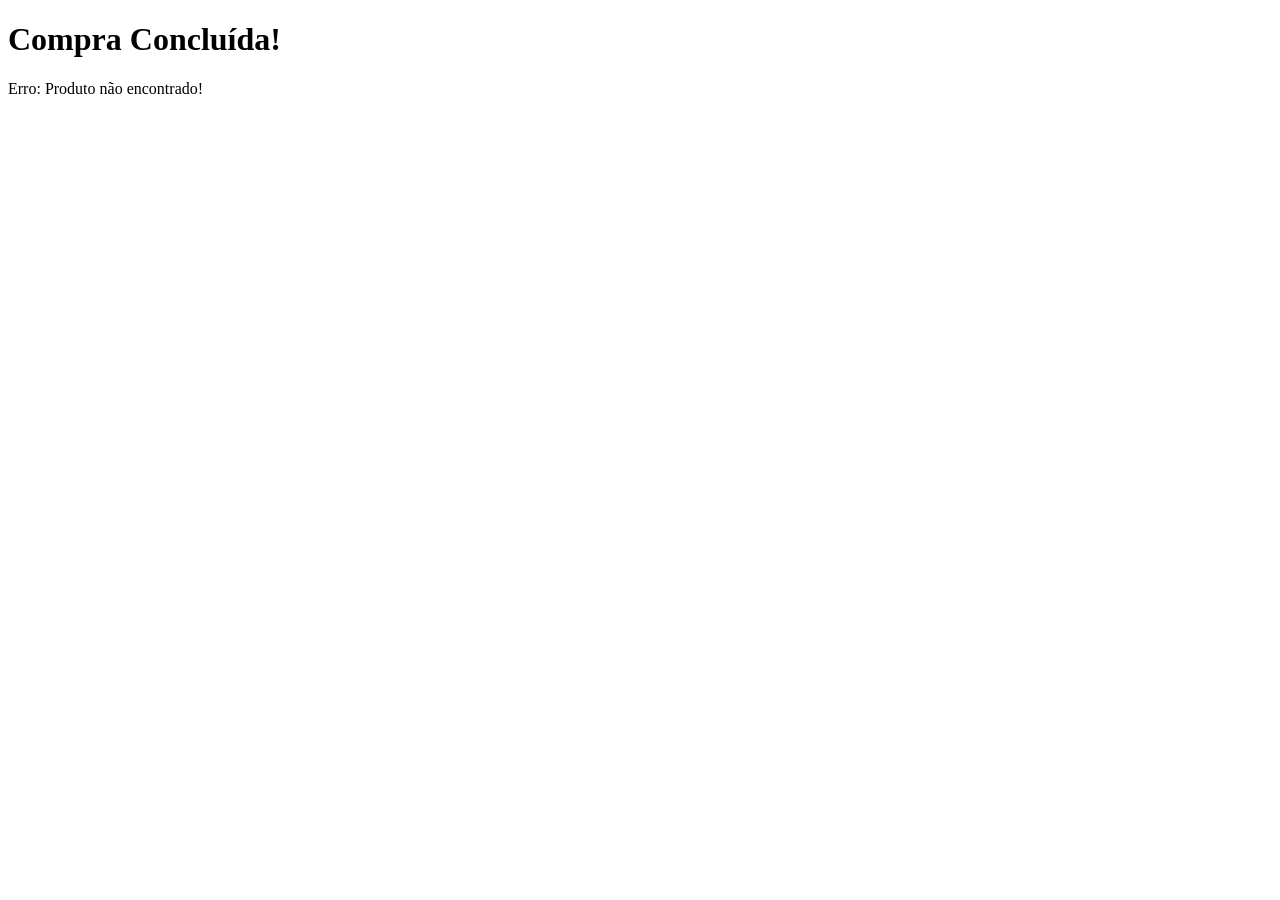
==== succes.html @ 5571f00c "index" ====
<!DOCTYPE html>
<html lang="pt">
<head>
    <meta charset="UTF-8">
    <meta name="viewport" content="width=device-width, initial-scale=1.0">
    <title>Download do Arquivo</title>
    <script defer src="success.js"></script>
</head>
<body>
    <h1>Compra Concluída!</h1>
    <p id="mensagem"></p>
</body>
</html>
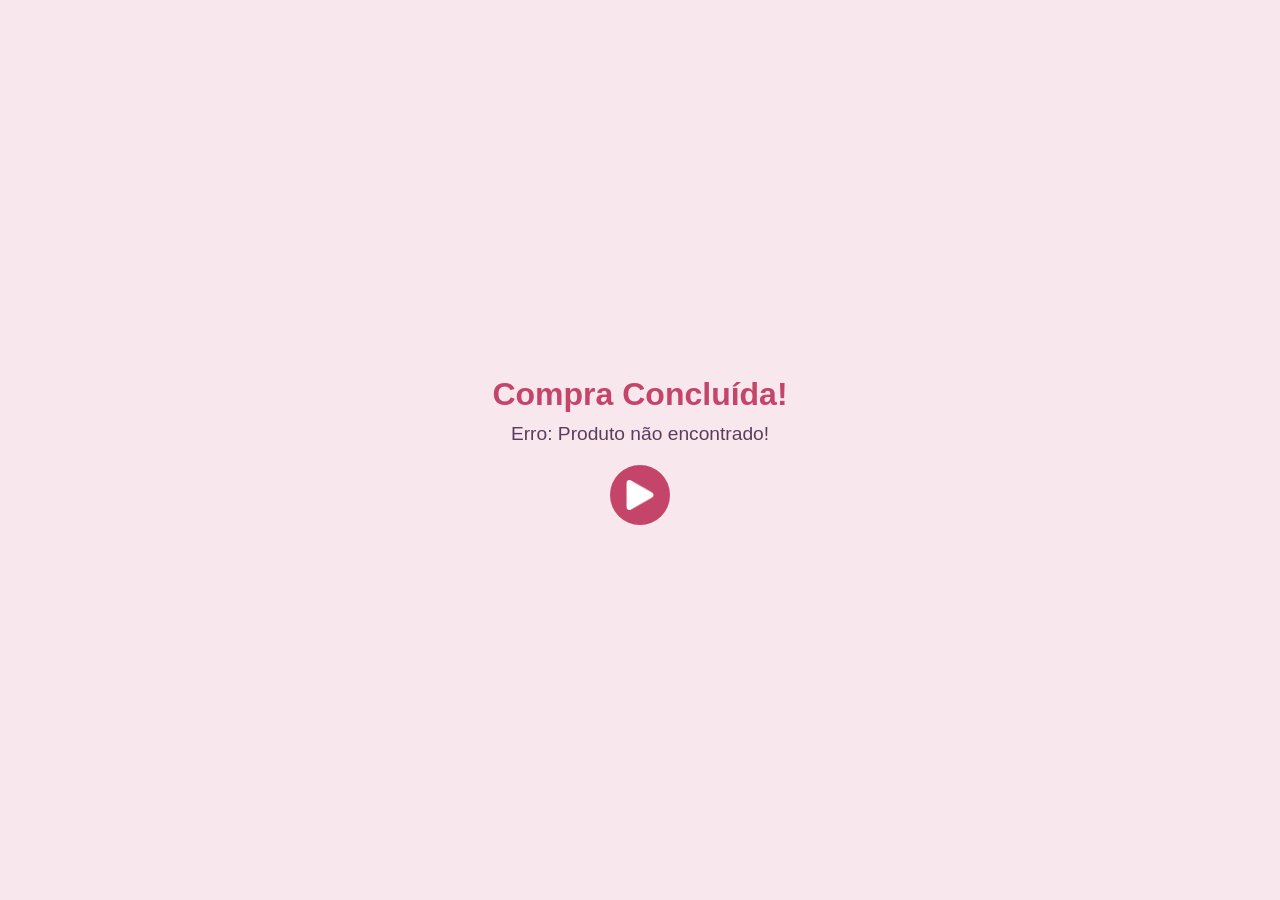
==== commit 50379696: "kkkkk" ====
--- a/succes.html
+++ b/succes.html
@@ -5,9 +5,57 @@
     <meta name="viewport" content="width=device-width, initial-scale=1.0">
     <title>Download do Arquivo</title>
     <script defer src="success.js"></script>
+    <link rel="stylesheet" href="sucess.css">
 </head>
 <body>
     <h1>Compra Concluída!</h1>
-    <p id="mensagem"></p>
+    <p id="mensagem">Obrigado por sua compra! Seu download estará disponível em instantes.</p>
+
+   <!-- Botão de Play/Pause -->
+<div class="play-container" id="playButton">
+    <img src="play.png" id="playIcon" alt="Play">
+</div>
+
+<!-- Áudio de confirmação -->
+<audio id="audioSucesso">
+    <source src="success.mp3" type="audio/mpeg">
+    Seu navegador não suporta áudio.
+</audio>
+
+    <script>
+        document.addEventListener("DOMContentLoaded", () => {
+            const audio = document.getElementById("audioSucesso");
+            const playButton = document.getElementById("playButton");
+            const playIcon = document.getElementById("playIcon");
+        
+            let isPlaying = false;
+        
+            playButton.addEventListener("click", () => {
+                if (isPlaying) {
+                    audio.pause();
+                } else {
+                    audio.play().catch(error => console.log("Autoplay bloqueado:", error));
+                }
+            });
+        
+            // Atualiza o ícone quando o áudio começa a tocar
+            audio.addEventListener("play", () => {
+                playIcon.src = "pause.png"; // Ícone de pause
+                isPlaying = true;
+            });
+        
+            // Atualiza o ícone quando o áudio for pausado
+            audio.addEventListener("pause", () => {
+                playIcon.src = "play.png"; // Ícone de play
+                isPlaying = false;
+            });
+        
+            // Reseta o ícone quando o áudio termina
+            audio.addEventListener("ended", () => {
+                playIcon.src = "play-icon.png";
+                isPlaying = false;
+            });
+        });
+    </script>
 </body>
 </html>
--- a/sucess.css
+++ b/sucess.css
@@ -0,0 +1,58 @@
+/* Reset básico */
+* {
+    margin: 0;
+    padding: 0;
+    box-sizing: border-box;
+    font-family: 'Arial', sans-serif;
+}
+
+/* Estilo geral da página */
+body {
+    background-color: #f8e8ee; /* Fundo rosa pastel suave */
+    color: #5a3d5c; /* Texto roxo acinzentado */
+    text-align: center;
+    padding: 20px;
+    display: flex;
+    flex-direction: column;
+    align-items: center;
+    justify-content: center;
+    height: 100vh;
+}
+
+/* Título */
+h1 {
+    font-size: 2rem;
+    color: #c44569; /* Rosa queimado */
+    margin-bottom: 10px;
+}
+
+/* Mensagem */
+#mensagem {
+    font-size: 1.2rem;
+    color: #5a3d5c;
+    margin-bottom: 20px;
+}
+
+/* Botão de Play */
+.play-container {
+    width: 60px;
+    height: 60px;
+    background-color: #c44569; /* Rosa queimado */
+    border-radius: 50%;
+    display: flex;
+    align-items: center;
+    justify-content: center;
+    cursor: pointer;
+    transition: background 0.3s;
+}
+
+.play-container:hover {
+    background-color: #9a3763; /* Tom mais escuro ao passar o mouse */
+}
+
+/* Ícone de Play */
+.play-container img {
+    width: 30px;
+    height: 30px;
+    filter: invert(1); /* Deixa o ícone branco */
+}
